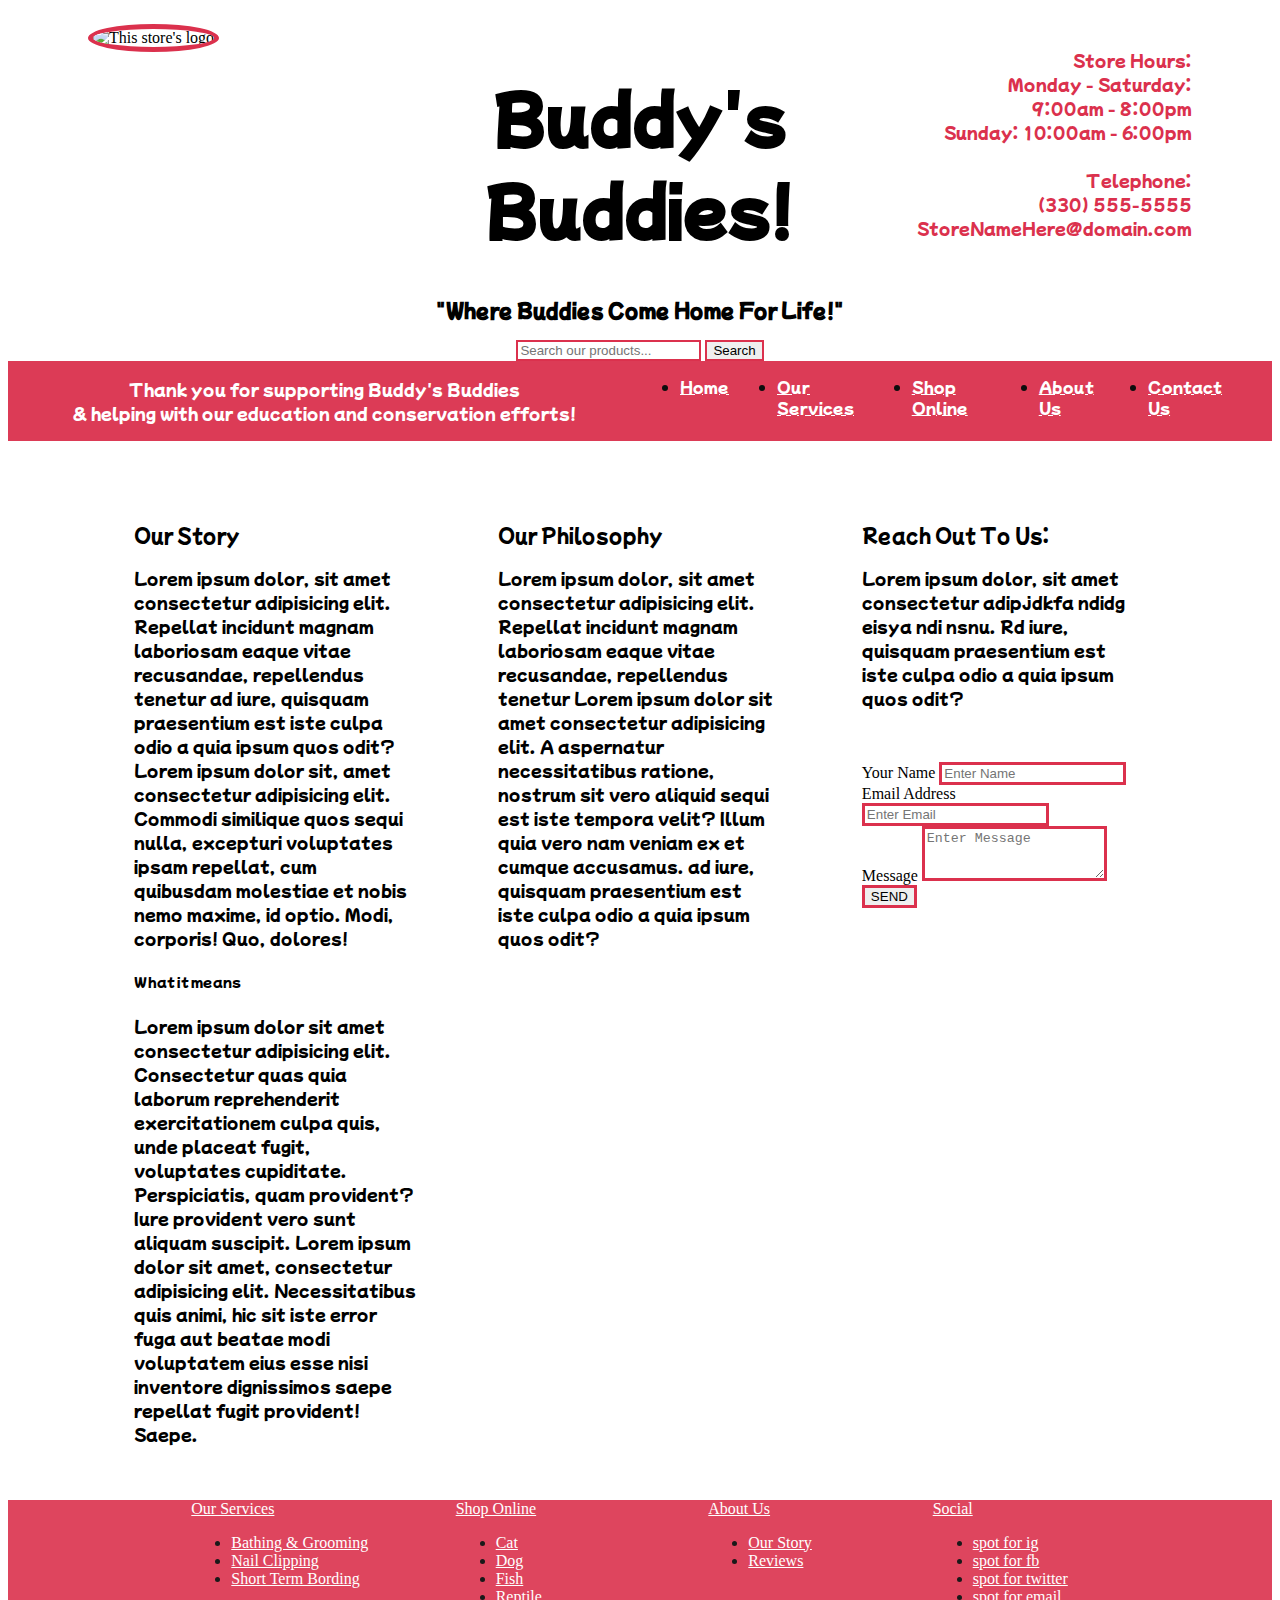
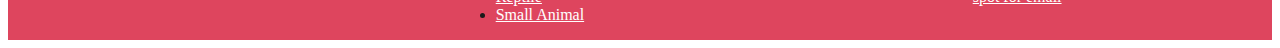
==== aboutAndContact.html @ 1e3fe9d4 "updatedFontAndHeader" ====
<!DOCTYPE html>
<html lang="en">
<head>
    <meta charset="UTF-8">
    <meta http-equiv="X-UA-Compatible" content="IE=edge">
    <meta name="viewport" content="width=device-width, initial-scale=1.0">
    <link href="https://cdn.jsdelivr.net/npm/bootstrap@5.0.2/dist/css/bootstrap.min.css" rel="stylesheet" integrity="sha384-EVSTQN3/azprG1Anm3QDgpJLIm9Nao0Yz1ztcQTwFspd3yD65VohhpuuCOmLASjC" crossorigin="anonymous">

    <link rel="stylesheet" href="./about&ContactPage.css">
    <link rel="preconnect" href="https://fonts.googleapis.com">
<link rel="preconnect" href="https://fonts.gstatic.com" crossorigin>
<link href="https://fonts.googleapis.com/css2?family=Mochiy+Pop+One&display=swap" rel="stylesheet">



    <title>petShopProjectAbout&ContactPage</title>
</head>

<body>
    
      
        <header class="header">
          <!-- DIV BELOW IS TO PUT AN IMAGE INTO FOR THE LOGO IN THE HEADER-->
          <div>
            <img src="https://www.onlinelogomaker.com/blog/wp-content/uploads/2017/06/pet-store-logo.jpg" alt="This store's logo" id="headerImgLogo">
          </div>


          <div>
            <br>
          <h1 class="centerText" id="storeNameAndSearchBar" style="font-family: 'Mochiy Pop One', sans-serif;" >Buddy's Buddies!</h1>
          
          <h3 style="font-family: 'Mochiy Pop One', sans-serif;" id="tagline">"Where Buddies Come Home For Life!"</h3>

          <form id="searchBox" action="/search" method="get">
            <input type="search" placeholder="Search our products..." id="searchInput">
            <button type="submit" id="searchButton">
              Search
            </button>  
          </form>
          
      </div>

        <div id="storeInfo">
          <p><br> Store Hours:
            <br>
            Monday - Saturday: <br>
            9:00am - 8:00pm <br>
            Sunday:
            10:00am - 6:00pm <br><br>
            Telephone: <br>
            (330) 555-5555 <br>
            StoreNameHere@domain.com
          </p>
        </div>
    </header>


        <nav>
          <div id="thanksMessage">
            <p>Thank you for supporting Buddy's Buddies <br>& helping with our education and conservation efforts!</p>
          </div>

          

          <div>
          <ul id="headerLinks">
            <li style="padding-right: 3rem;">
              <a href="./index.html" style="color: white;">Home</a>
            </li>
            <li style="padding-right: 3rem;">
              <a href="#" style="color: white;">Our Services</a>
            </li>
            <li style="padding-right: 3rem;">
              <a href="#" style="color: white;">Shop Online</a>
            </li>
            <li style="padding-right: 3rem;">
              <a href="#" style="color: white;">About Us</a>
            </li>
            <li style="padding-right: 3rem;">
              <a href="#" style="color: white;">Contact Us</a>
            </li>
          </ul>
        </div>
      </nav> 

      <br><br>

      <main>
        
      <div id="ourStory">
        <h3 class="pText">Our Story</h3>
        <p class="pText"  >Lorem ipsum dolor, sit amet consectetur adipisicing elit. Repellat incidunt magnam laboriosam eaque vitae recusandae, repellendus tenetur ad iure, quisquam praesentium est iste culpa odio a quia ipsum quos odit? Lorem ipsum dolor sit, amet consectetur adipisicing elit. Commodi similique quos sequi nulla, excepturi voluptates ipsam repellat, cum quibusdam molestiae et nobis nemo maxime, id optio. Modi, corporis! Quo, dolores!</p>
        <h5 class="pText">What it means</h5>
        <p class="pText">Lorem ipsum dolor sit amet consectetur adipisicing elit. Consectetur quas quia laborum reprehenderit exercitationem culpa quis, unde placeat fugit, voluptates cupiditate. Perspiciatis, quam provident? Iure provident vero sunt aliquam suscipit. Lorem ipsum dolor sit amet, consectetur adipisicing elit. Necessitatibus quis animi, hic sit iste error fuga aut beatae modi voluptatem eius esse nisi inventore dignissimos saepe repellat fugit provident! Saepe.            
        </p>
      </div>


      <div id="ourPhilosophy">
        <h3 class="pText">Our Philosophy</h3>
        <p class="pText">Lorem ipsum dolor, sit amet consectetur adipisicing elit. Repellat incidunt magnam laboriosam eaque vitae recusandae, repellendus tenetur Lorem ipsum dolor sit amet consectetur adipisicing elit. A aspernatur necessitatibus ratione, nostrum sit vero aliquid sequi est iste tempora velit? Illum quia vero nam veniam ex et cumque accusamus. ad iure, quisquam praesentium est iste culpa odio a quia ipsum quos odit?</p>
      </div>


      <div>
        <h3 class="pText">Reach Out To Us:</h3>
        <p class="pText">Lorem ipsum dolor, sit amet consectetur adipjdkfa ndidg eisya ndi nsnu. Rd iure, quisquam praesentium est iste culpa odio a quia ipsum quos odit?</p>
        <br><br>
        
        <form class='contact-form-blogger'>
          <div class='contact-form-wrap row'>
            <div class='col-md-6 mb-3'>
              <label class='form-label fs-7 fw-bold' for='field-name'>Your Name</label>
              <input class='form-control bg-transparent jt-border-light text-reset' id='field-name' name='name' required='' type='text' placeholder='Enter Name' style="border: 3px solid rgb(219, 49, 77);" />
            </div>
            <div class='col-md-6 mb-3'>
              <label class='form-label fs-7 fw-bold' for='field-email'>Email Address</label>
              <input class='form-control bg-transparent jt-border-light text-reset' id='field-email' name='email' required='' type='email' placeholder='Enter Email' style="border: 3px solid rgb(219, 49, 77);"/>
            </div>
            <div class='col-12 mb-3'>
              <label class='form-label fs-7 fw-bold' for='field-message'>Message</label>
              <textarea class='form-control bg-transparent jt-border-light text-reset' id='field-message' name='message' required='' rows='3' placeholder='Enter Message' style="border: 3px solid rgb(219, 49, 77);" ></textarea>
            </div>
            <div class='col-12 mb-3'>
              <button class='btn btn-sm fw-bold py-2 px-5 jt-btn-primary' type='submit' style="border: 3px solid rgb(219, 49, 77);" >SEND</button>
            </div>
          </div>
          <div
               data-success="Thank you message sent successfully."
               data-error="Message failed to send. Please try again later."
               class="contact-form-msg d-none border border-3 rounded text-center p-3 fs-7">
          </div>
        </form>


      </div>

</main>





    <!---- FOOTER  ------>
    <footer class="footer">
    
    
      <div style="display: flex; justify-items: center;">
        <li class="parent-nav-item site-nav--has-dropdown" id="our-services" aria-haspopup="true">
          <a href="/pages/about-us" class="site-nav--link parent-nav-link" data-meganav-type="parent"
            aria-controls="MenuParent-7" aria-expanded="false" tabindex="-1" style="color: white;">
            Our Services
            <span class="icon icon-arrow-down" aria-hidden="true"></span>
          </a>
          <ul id="MenuParent-7" class="site-nav--dropdown" data-meganav-dropdown="">
    
            
            <li>
              <a href="#" tabindex="-1" style="color: white;">
                Bathing & Grooming
              </a>
            </li>
            <li>
              <a href="#" tabindex="-1" style="color: white;">
                Nail Clipping
              </a>
            </li>
            <li>
              <a href="#" tabindex="-1" style="color: white;">
                Short Term Bording
              </a>
            </li>
      </div>
      <li class="parent-nav-item site-nav--has-dropdown" id="shop-online" aria-haspopup="true">
        <a href="/#" class="site-nav--link parent-nav-link" data-meganav-type="parent" aria-controls="MenuParent-1"
          aria-expanded="false" style="color: white;">
          Shop Online
          <span class="icon icon-arrow-down" aria-hidden="true"></span>
        </a>
        <ul id="MenuParent-1" class="site-nav--dropdown" data-meganav-dropdown="">
    
    
          <li>
            <a href="/collections/cat" class="site-nav--link" data-meganav-type="child" tabindex="-1" style="color: white;">
              Cat
            </a>
          </li>
    
          <li>
            <a href="/collections/dog" class="site-nav--link" data-meganav-type="child" tabindex="-1" style="color: white;">
              Dog
            </a>
          </li>
    
          <li>
            <a href="/collections/fish" class="site-nav--link" data-meganav-type="child" tabindex="-1"
              style="color: white;">
              Fish
            </a>
          </li>
    
          <li>
            <a href="/collections/reptile" class="site-nav--link" data-meganav-type="child" tabindex="-1"
              style="color: white;">
              Reptile
            </a>
          </li>
    
          <li>
            <a href="/collections/small-animal" class="site-nav--link" data-meganav-type="child" tabindex="-1"
              style="color: white;">
              Small Animal
            </a>
          </li>
    
        </ul>
      </li>
    
      <li class="parent-nav-item site-nav--has-dropdown" id="shop-online" aria-haspopup="true">
        <a href="/#" class="site-nav--link parent-nav-link" data-meganav-type="parent" aria-controls="MenuParent-1"
          aria-expanded="false" style="color: white;">
          About Us
          <span class="icon icon-arrow-down" aria-hidden="true"></span>
        </a>
        <ul id="MenuParent-1" class="site-nav--dropdown" data-meganav-dropdown="">
    
    
          <li>
            <a href="/collections/cat" class="site-nav--link" data-meganav-type="child" tabindex="-1" style="color: white;">
              Our Story
            </a>
          </li>
    
          <li>
            <a href="/collections/dog" class="site-nav--link" data-meganav-type="child" tabindex="-1" style="color: white;">
              Reviews
            </a>
          </li>
    
          
    
          
    
          
    
        </ul>
      </li>
    
    <!---->
      <li class="parent-nav-item site-nav--has-dropdown" id="social-links" aria-haspopup="true">
        <a href="/pages/about-us" class="site-nav--link parent-nav-link" data-meganav-type="parent"
          aria-controls="MenuParent-7" aria-expanded="false" tabindex="-1" style="color: white;">
          Social
          <span class="icon icon-arrow-down" aria-hidden="true"></span>
        </a>
        <ul id="MenuParent-7" class="site-nav--dropdown" data-meganav-dropdown="">
    
          <li>
            <a href="#" tabindex="-1" style="color: white;">
              spot for ig
            </a>
          </li>
    
          <li>
            <a href="#" tabindex="-1" style="color: white;">
              spot for fb
            </a>
          </li>
          <li>
            <a href="#" tabindex="-1" style="color: white;">
              spot for twitter
            </a>
          </li>
          <li>
            <a href="#" tabindex="-1" style="color: white;">
              spot for email
            </a>
          </li>
          </div>
          </nav>
    
    </footer>

    <!-- JavaScript Script Needed for Functionality-->
    <!-- <link rel="stylesheet" href="https://maxcdn.bootstrapcdn.com/bootstrap/3.3.7/css/bootstrap.min.css">
    <script src="https://cdn.jsdelivr.net/npm/bootstrap@5.0.2/dist/js/bootstrap.bundle.min.js" integrity="sha384-MrcW6ZMFYlzcLA8Nl+NtUVF0sA7MsXsP1UyJoMp4YLEuNSfAP+JcXn/tWtIaxVXM" crossorigin="anonymous"></script> -->

    <script src="https://cdn.jsdelivr.net/npm/@popperjs/core@2.9.2/dist/umd/popper.min.js" integrity="sha384-IQsoLXl5PILFhosVNubq5LC7Qb9DXgDA9i+tQ8Zj3iwWAwPtgFTxbJ8NT4GN1R8p" crossorigin="anonymous"></script>
<script src="https://cdn.jsdelivr.net/npm/bootstrap@5.0.2/dist/js/bootstrap.min.js" integrity="sha384-cVKIPhGWiC2Al4u+LWgxfKTRIcfu0JTxR+EQDz/bgldoEyl4H0zUF0QKbrJ0EcQF" crossorigin="anonymous"></script>


</body>
</html>
---- about&ContactPage.css ----
header{
    display: grid;
    grid-template-columns: 1fr 1fr 1fr;
    width: 100%;
    z-index: 99;
    /* background-color: rgb(233, 236, 223); */
    background-image: linear-gradient(rgba(255, 255, 255, 0.848),rgba(255, 255, 255, 0.75)), url(https://images.photowall.com/products/49641/fresh-green-grass.jpg?h=699&q=85);
    background-size: stretch;
    ;
    
}

#headerImgLogo{
    max-height: 12rem;
    border-radius: 50%;
    border: 5px solid rgb(219, 49, 77);
    margin-top: 1rem;
    margin-left: 5rem;
   
}

#storeNameAndSearchBar{
    
    font-weight: 700;
    font-size: 4rem;
    text-align: center;
}

#tagline{
    text-align: center;
    margin-top: 3%;
    margin-bottom: 4%;
}

#thanksMessage{
    color: white;
    text-align: center;
    font-family: 'Mochiy Pop One', sans-serif;
}

#searchBox{
    text-align: center;
   
}

#searchButton{
    border: 2px solid rgb(219, 49, 77);
}

#searchInput{
    border: 2px solid rgb(219, 49, 77);
}

#storeInfo{
    text-align: right;
    color: rgb(219, 49, 77);
    font-weight: 400;
    margin-right: 5rem;
    font-family: 'Mochiy Pop One', sans-serif;
}

#headerLinks{
    display: inline-flex;
    float: right;
    font-family: 'Mochiy Pop One', sans-serif;
    font-size: 15px;
}


nav{
    position: sticky; top: 0;
    background-color: rgb(219, 49, 77);
    opacity: 95%;
    display: grid;
    grid-template-columns: 1fr 1fr;
    
}

/* --------- ADDING CARDS TO THE P TAGS TO ADD BACKGROUND  ------*/


body{
    background-image: linear-gradient(rgba(255, 255, 255, 0.847),rgba(255, 255, 255, 0.6)) , url(https://cdn.pixabay.com/photo/2017/10/01/17/28/cats-2806308_960_720.jpg); background-size: cover; background-attachment: fixed;

}

main{
    display: grid;
    gap: 5rem;
    grid-template-columns: 1fr 1fr 1fr;
    padding-left: 10%;
    padding-right: 10%;
    margin-top: 2%;
    margin-bottom: 3%;
    
}

.pText{
    font-weight: 500;
    font-family: 'Mochiy Pop One', sans-serif;
}







/* ---------- FOOTER ------------ */

.footer{
    background-color: rgb(219, 49, 77);
    opacity: 90%;
    display: grid;
    grid-template-columns: 1fr 1fr 1fr 1fr;
    padding-left: 12%;
    padding-right: 12%;
   
}


.footerLinks{
    color: white;
    font-size: 16px;
}


#about-us{
    display: block;
    margin-left: auto;
    margin-right: auto;
}

#shop-online{
    display: block;
    margin-left: auto;
    margin-right: auto;
}

#our-services{
    display: block;
    margin-left: auto;
    margin-right: auto;
}

#social-links{
    display: block;
    margin-left: auto;
    margin-right: auto;
}
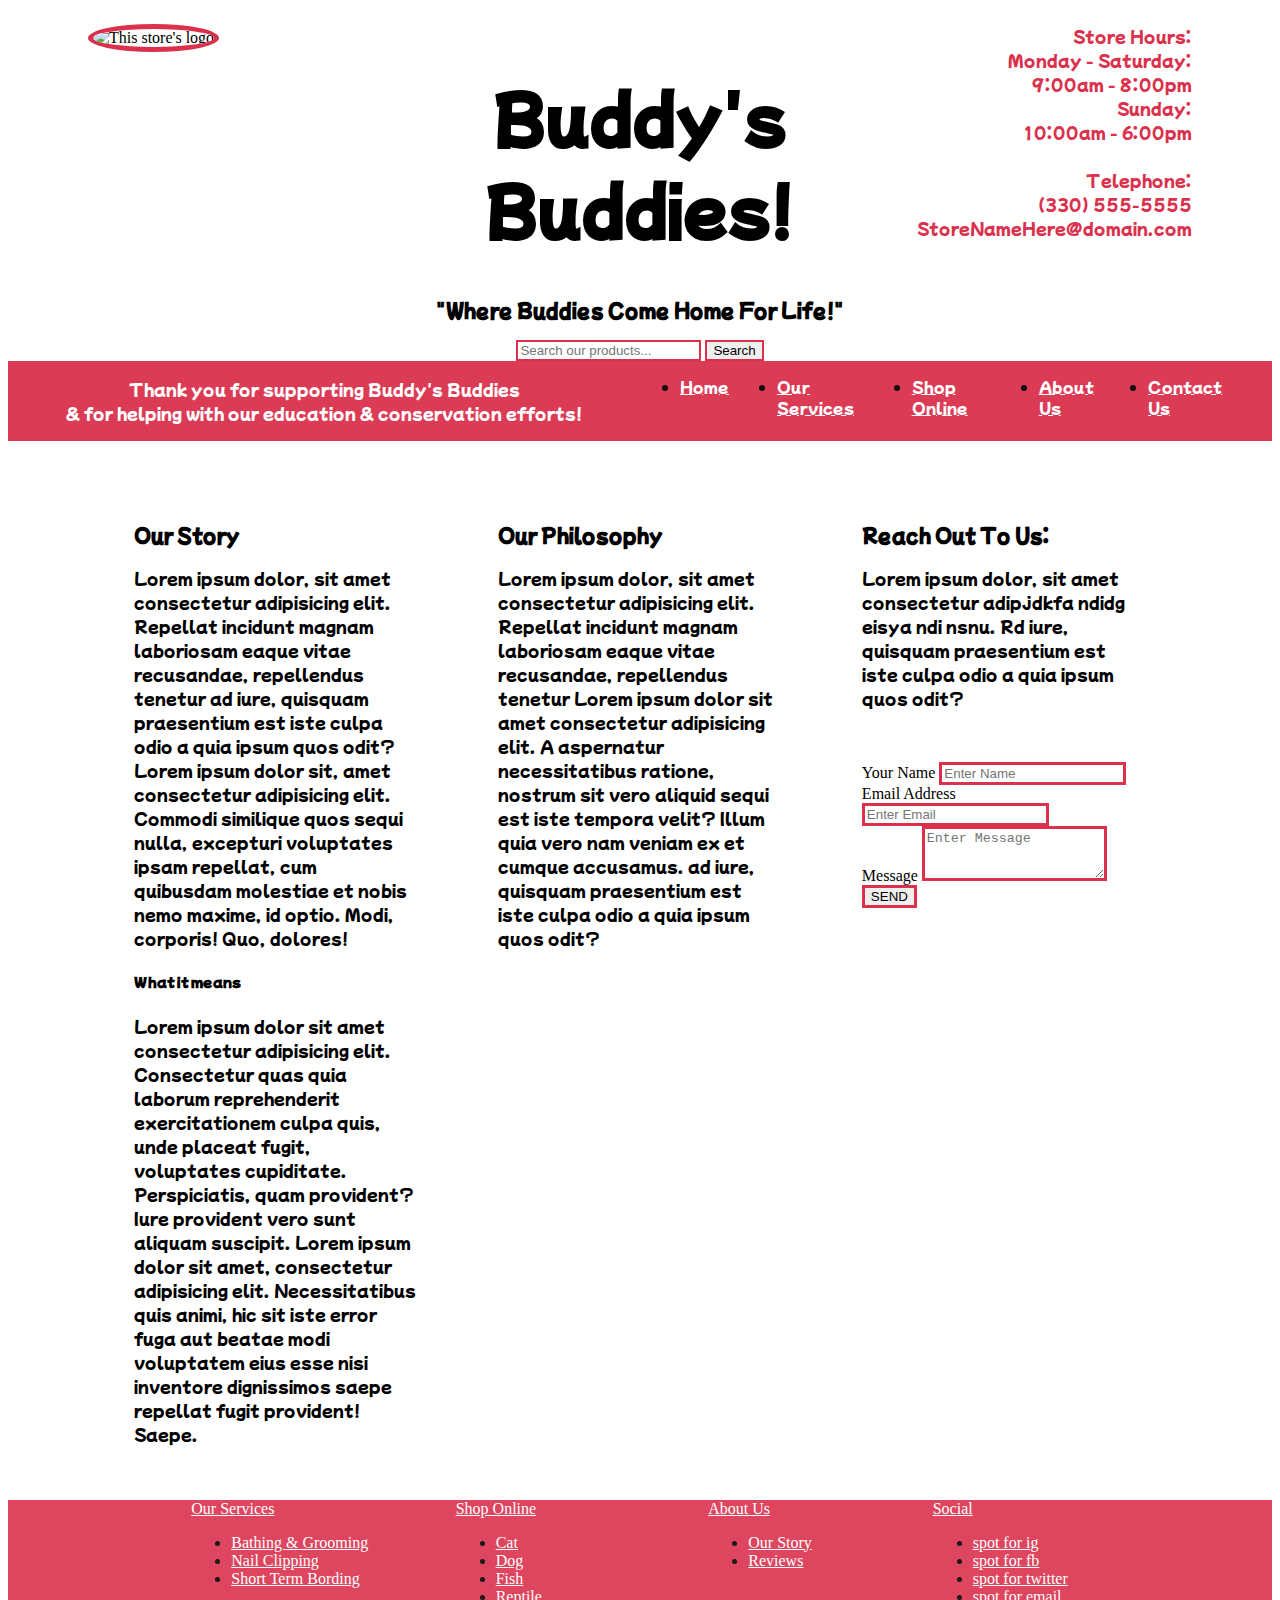
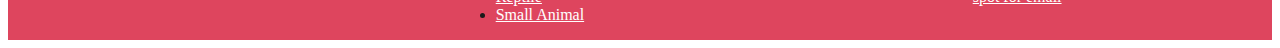
==== commit af447572: "11/03/22Push" ====
--- a/aboutAndContact.html
+++ b/aboutAndContact.html
@@ -42,11 +42,11 @@
       </div>
 
         <div id="storeInfo">
-          <p><br> Store Hours:
+          <p> Store Hours:
             <br>
             Monday - Saturday: <br>
             9:00am - 8:00pm <br>
-            Sunday:
+            Sunday: <br>
             10:00am - 6:00pm <br><br>
             Telephone: <br>
             (330) 555-5555 <br>
@@ -58,7 +58,7 @@
 
         <nav>
           <div id="thanksMessage">
-            <p>Thank you for supporting Buddy's Buddies <br>& helping with our education and conservation efforts!</p>
+            <p>Thank you for supporting Buddy's Buddies <br>& for helping with our education & conservation efforts!</p>
           </div>
 
           
@@ -72,13 +72,13 @@
               <a href="#" style="color: white;">Our Services</a>
             </li>
             <li style="padding-right: 3rem;">
-              <a href="#" style="color: white;">Shop Online</a>
-            </li>
-            <li style="padding-right: 3rem;">
-              <a href="#" style="color: white;">About Us</a>
-            </li>
-            <li style="padding-right: 3rem;">
-              <a href="#" style="color: white;">Contact Us</a>
+              <a href="./shop.html" style="color: white;">Shop Online</a>
+            </li>
+            <li style="padding-right: 3rem;">
+              <a href="./aboutAndContact.html" style="color: white;">About Us</a>
+            </li>
+            <li style="padding-right: 3rem;">
+              <a href="./aboutAndContact.html" style="color: white;">Contact Us</a>
             </li>
           </ul>
         </div>
--- a/about&ContactPage.css
+++ b/about&ContactPage.css
@@ -81,7 +81,7 @@
 
 
 body{
-    background-image: linear-gradient(rgba(255, 255, 255, 0.847),rgba(255, 255, 255, 0.6)) , url(https://cdn.pixabay.com/photo/2017/10/01/17/28/cats-2806308_960_720.jpg); background-size: cover; background-attachment: fixed;
+    background-image: linear-gradient(rgba(255, 255, 255, 0.847),rgba(255, 255, 255, 0.5)) , url(https://cdn.pixabay.com/photo/2017/10/01/17/28/cats-2806308_960_720.jpg); background-size: cover; background-attachment: fixed;
 
 }
 
@@ -97,7 +97,7 @@
 }
 
 .pText{
-    font-weight: 500;
+    font-weight: 00;
     font-family: 'Mochiy Pop One', sans-serif;
 }
 
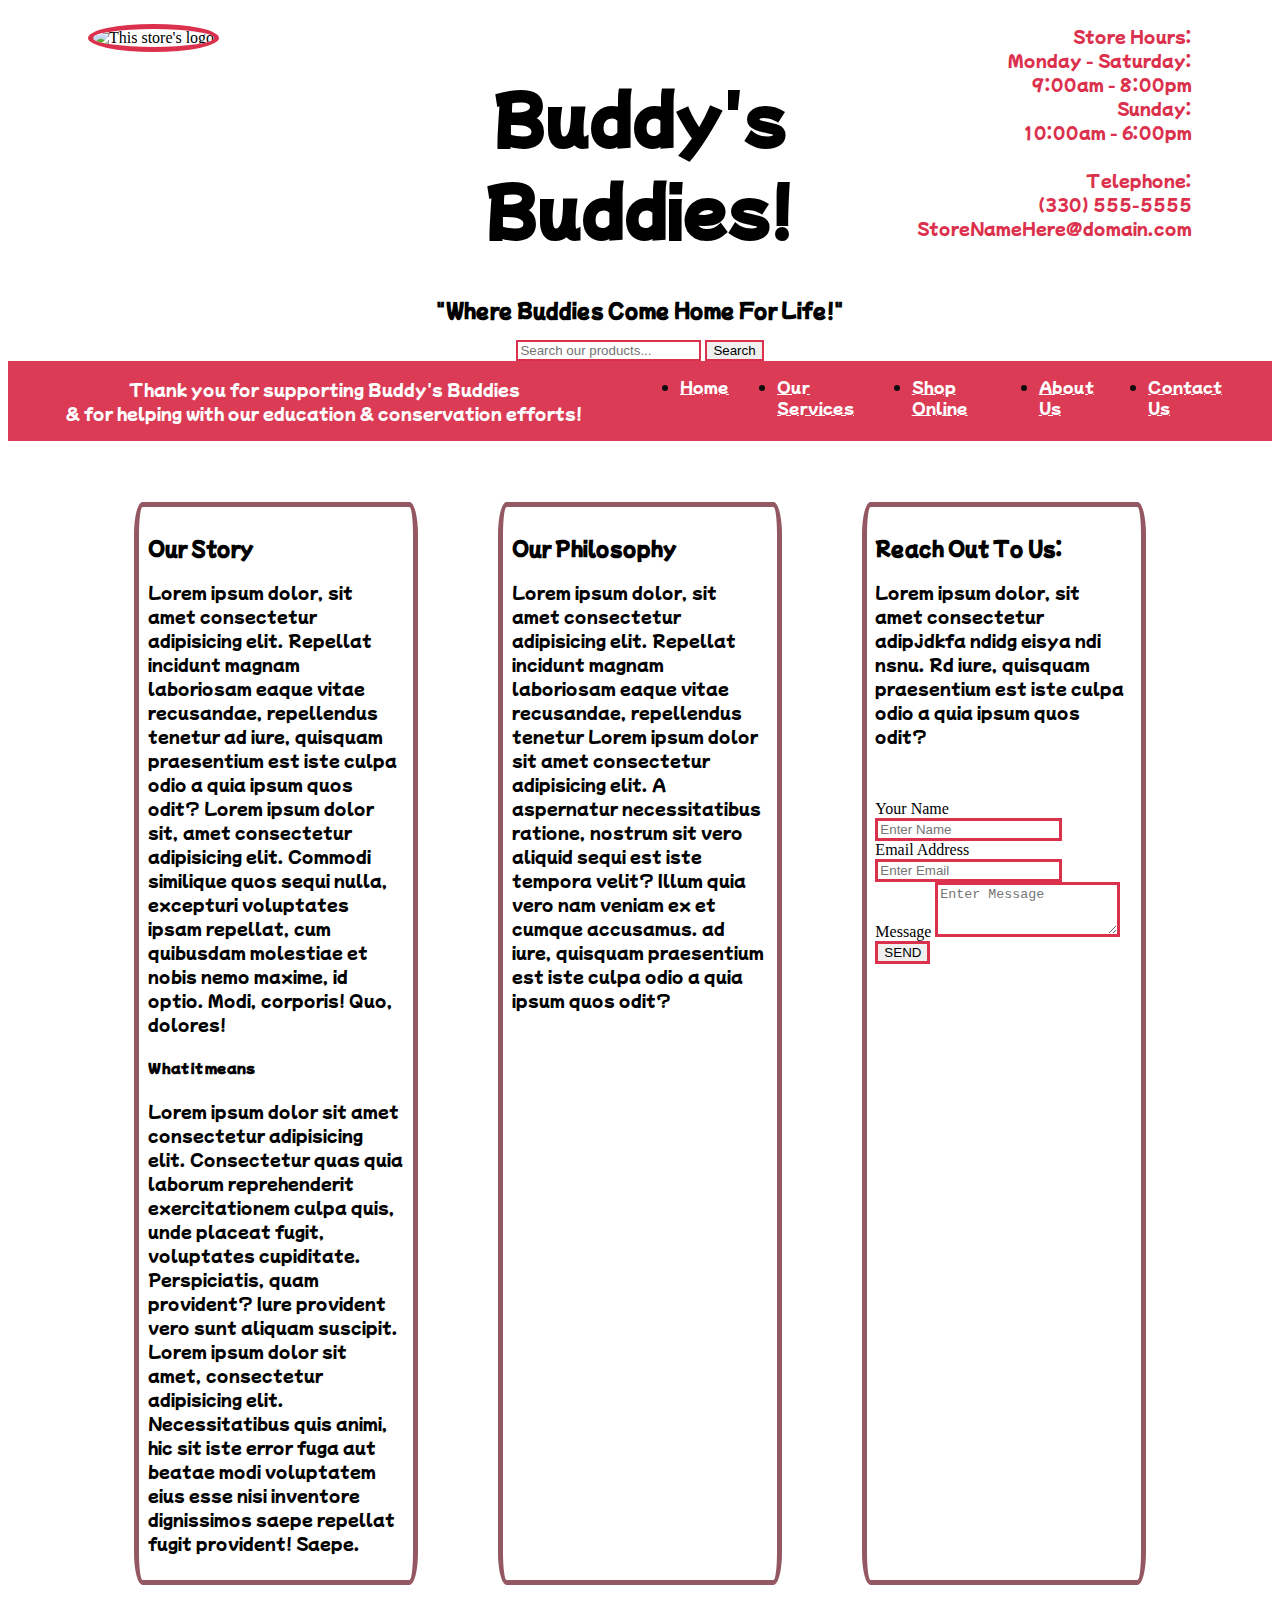
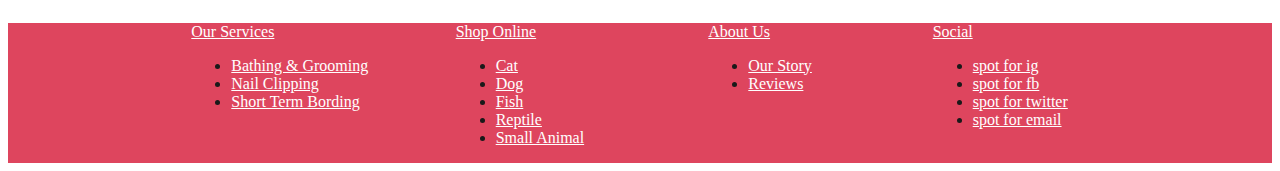
==== commit c9593146: "additionOfBootstrapForShopPage" ====
--- a/aboutAndContact.html
+++ b/aboutAndContact.html
@@ -88,7 +88,7 @@
 
       <main>
         
-      <div id="ourStory">
+      <div class="ourStory">
         <h3 class="pText">Our Story</h3>
         <p class="pText"  >Lorem ipsum dolor, sit amet consectetur adipisicing elit. Repellat incidunt magnam laboriosam eaque vitae recusandae, repellendus tenetur ad iure, quisquam praesentium est iste culpa odio a quia ipsum quos odit? Lorem ipsum dolor sit, amet consectetur adipisicing elit. Commodi similique quos sequi nulla, excepturi voluptates ipsam repellat, cum quibusdam molestiae et nobis nemo maxime, id optio. Modi, corporis! Quo, dolores!</p>
         <h5 class="pText">What it means</h5>
@@ -97,13 +97,13 @@
       </div>
 
 
-      <div id="ourPhilosophy">
+      <div class="ourPhilosophy">
         <h3 class="pText">Our Philosophy</h3>
         <p class="pText">Lorem ipsum dolor, sit amet consectetur adipisicing elit. Repellat incidunt magnam laboriosam eaque vitae recusandae, repellendus tenetur Lorem ipsum dolor sit amet consectetur adipisicing elit. A aspernatur necessitatibus ratione, nostrum sit vero aliquid sequi est iste tempora velit? Illum quia vero nam veniam ex et cumque accusamus. ad iure, quisquam praesentium est iste culpa odio a quia ipsum quos odit?</p>
       </div>
 
 
-      <div>
+      <div class="reachOutToUs">
         <h3 class="pText">Reach Out To Us:</h3>
         <p class="pText">Lorem ipsum dolor, sit amet consectetur adipjdkfa ndidg eisya ndi nsnu. Rd iure, quisquam praesentium est iste culpa odio a quia ipsum quos odit?</p>
         <br><br>
--- a/about&ContactPage.css
+++ b/about&ContactPage.css
@@ -81,7 +81,7 @@
 
 
 body{
-    background-image: linear-gradient(rgba(255, 255, 255, 0.847),rgba(255, 255, 255, 0.5)) , url(https://cdn.pixabay.com/photo/2017/10/01/17/28/cats-2806308_960_720.jpg); background-size: cover; background-attachment: fixed;
+    background-image: linear-gradient(rgba(255, 255, 255, 0.248),rgba(255, 255, 255, 0.548)) , url(https://cdn.pixabay.com/photo/2017/10/01/17/28/cats-2806308_960_720.jpg); background-size: cover; background-attachment: fixed;
 
 }
 
@@ -100,6 +100,28 @@
     font-weight: 00;
     font-family: 'Mochiy Pop One', sans-serif;
 }
+
+.ourStory{
+    border: 5px solid rgb(147, 88, 97);
+    border-radius: 3%;
+    background-image: linear-gradient(rgba(255, 255, 255, 0.548),rgba(255, 255, 255, 0.55));
+    padding: 3%;
+}
+
+.ourPhilosophy{
+    border: 5px solid rgb(147, 88, 97);
+    border-radius: 3%;
+    background-image: linear-gradient(rgba(255, 255, 255, 0.548),rgba(255, 255, 255, 0.55));
+    padding: 3%;
+}
+
+.reachOutToUs{
+    border: 5px solid rgb(147, 88, 97);
+    border-radius: 3%;
+    background-image: linear-gradient(rgba(255, 255, 255, 0.548),rgba(255, 255, 255, 0.55));
+    padding: 3%;
+}
+
 
 
 
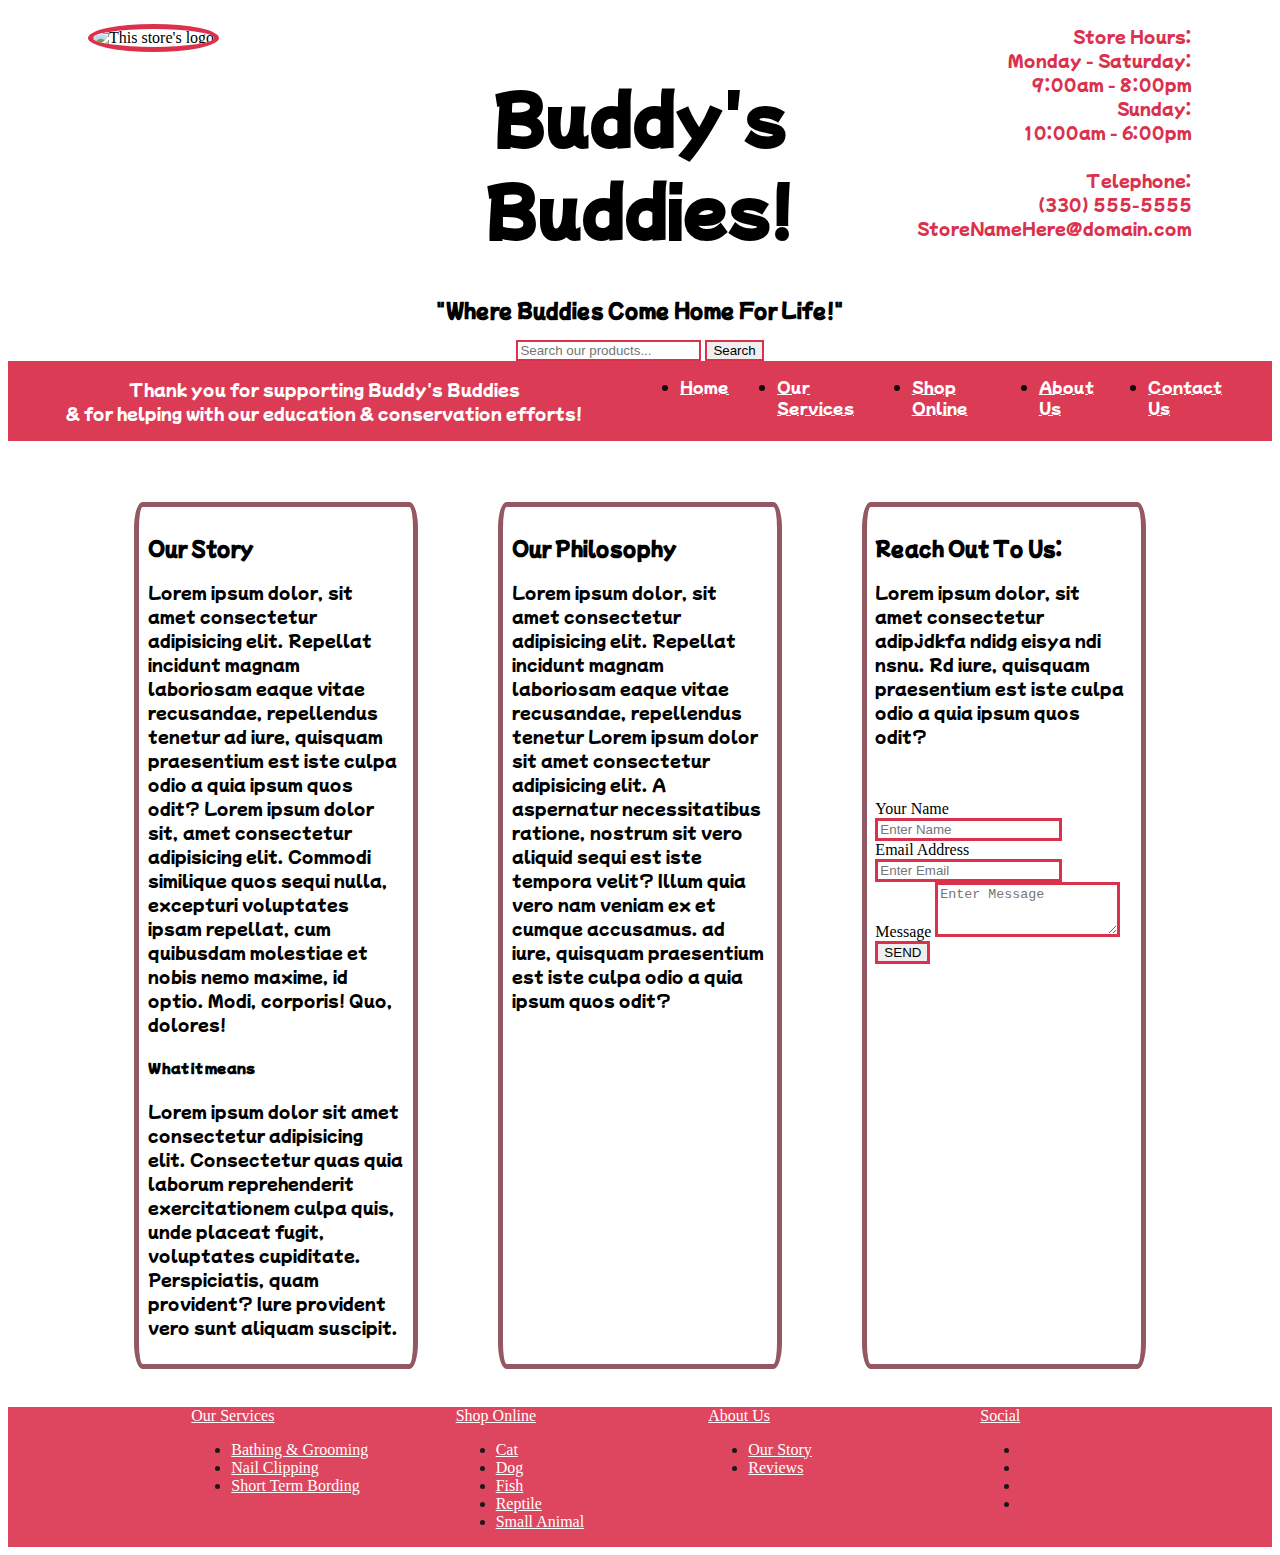
==== commit 0f3e4d02: "110822Push" ====
--- a/aboutAndContact.html
+++ b/aboutAndContact.html
@@ -10,7 +10,7 @@
     <link rel="preconnect" href="https://fonts.googleapis.com">
 <link rel="preconnect" href="https://fonts.gstatic.com" crossorigin>
 <link href="https://fonts.googleapis.com/css2?family=Mochiy+Pop+One&display=swap" rel="stylesheet">
-
+<script src="https://kit.fontawesome.com/a652dec21f.js" crossorigin="anonymous"></script>
 
 
     <title>petShopProjectAbout&ContactPage</title>
@@ -22,7 +22,7 @@
         <header class="header">
           <!-- DIV BELOW IS TO PUT AN IMAGE INTO FOR THE LOGO IN THE HEADER-->
           <div>
-            <img src="https://www.onlinelogomaker.com/blog/wp-content/uploads/2017/06/pet-store-logo.jpg" alt="This store's logo" id="headerImgLogo">
+            <img src="https://dynamic.brandcrowd.com/asset/logo/4586fa58-e063-40c6-9b88-b3d0d3f9c6fa/logo-search-grid-1x?v=637666380336770000" alt="This store's logo" id="headerImgLogo">
           </div>
 
 
@@ -92,7 +92,7 @@
         <h3 class="pText">Our Story</h3>
         <p class="pText"  >Lorem ipsum dolor, sit amet consectetur adipisicing elit. Repellat incidunt magnam laboriosam eaque vitae recusandae, repellendus tenetur ad iure, quisquam praesentium est iste culpa odio a quia ipsum quos odit? Lorem ipsum dolor sit, amet consectetur adipisicing elit. Commodi similique quos sequi nulla, excepturi voluptates ipsam repellat, cum quibusdam molestiae et nobis nemo maxime, id optio. Modi, corporis! Quo, dolores!</p>
         <h5 class="pText">What it means</h5>
-        <p class="pText">Lorem ipsum dolor sit amet consectetur adipisicing elit. Consectetur quas quia laborum reprehenderit exercitationem culpa quis, unde placeat fugit, voluptates cupiditate. Perspiciatis, quam provident? Iure provident vero sunt aliquam suscipit. Lorem ipsum dolor sit amet, consectetur adipisicing elit. Necessitatibus quis animi, hic sit iste error fuga aut beatae modi voluptatem eius esse nisi inventore dignissimos saepe repellat fugit provident! Saepe.            
+        <p class="pText">Lorem ipsum dolor sit amet consectetur adipisicing elit. Consectetur quas quia laborum reprehenderit exercitationem culpa quis, unde placeat fugit, voluptates cupiditate. Perspiciatis, quam provident? Iure provident vero sunt aliquam suscipit.          
         </p>
       </div>
 
@@ -258,23 +258,23 @@
     
           <li>
             <a href="#" tabindex="-1" style="color: white;">
-              spot for ig
-            </a>
-          </li>
-    
-          <li>
-            <a href="#" tabindex="-1" style="color: white;">
-              spot for fb
-            </a>
-          </li>
-          <li>
-            <a href="#" tabindex="-1" style="color: white;">
-              spot for twitter
-            </a>
-          </li>
-          <li>
-            <a href="#" tabindex="-1" style="color: white;">
-              spot for email
+              <i class="fa-brands fa-instagram" alt="instagram icon"></i>
+            </a>
+          </li> 
+    
+          <li>
+            <a href="#" tabindex="-1" style="color: white;">
+              <i class="fa-brands fa-facebook" alt="facebook icon" ></i>
+            </a>
+          </li>
+          <li>
+            <a href="#" tabindex="-1" style="color: white;">
+              <i class="fa-brands fa-twitter" alt="twitter icon"></i>
+            </a>
+          </li>
+          <li>
+            <a href="#" tabindex="-1" style="color: white;">
+              <i class="fa-regular fa-envelope" alt="email icon"></i>
             </a>
           </li>
           </div>
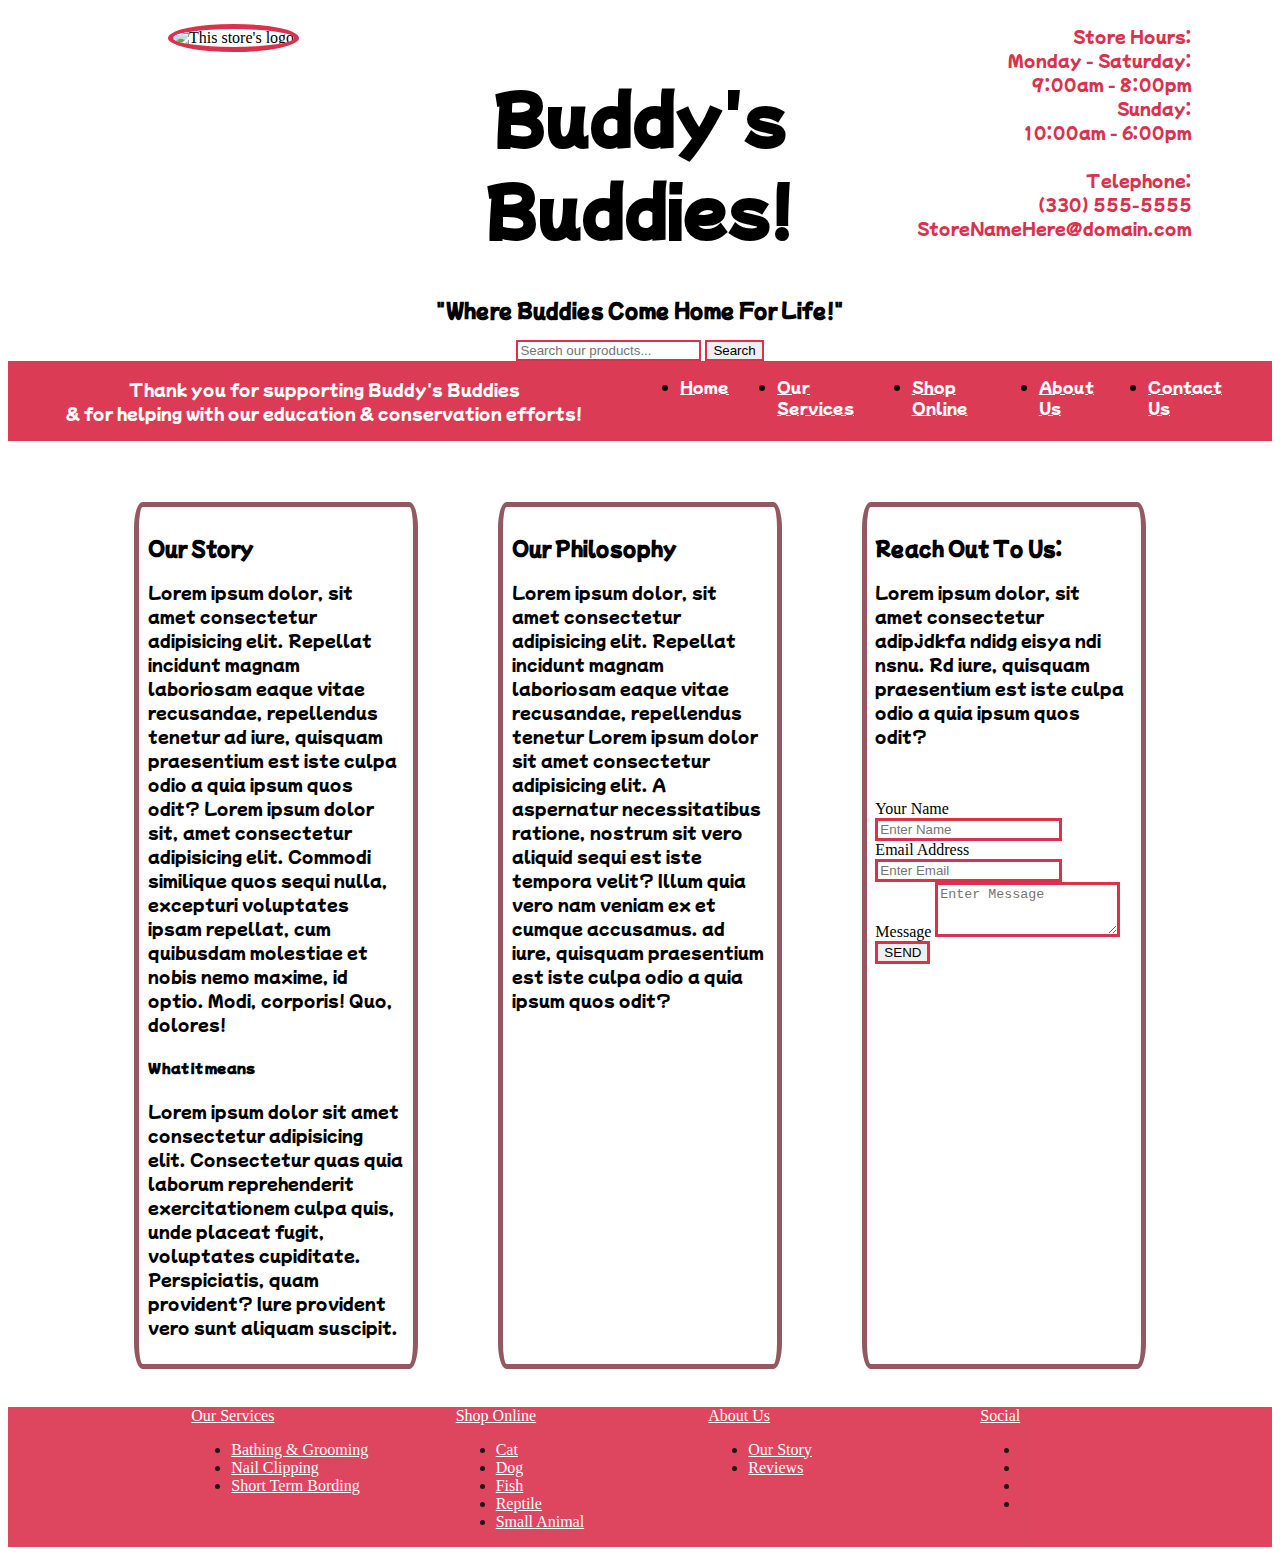
==== commit 429d37fc: "110922Push" ====
--- a/aboutAndContact.html
+++ b/aboutAndContact.html
@@ -22,7 +22,7 @@
         <header class="header">
           <!-- DIV BELOW IS TO PUT AN IMAGE INTO FOR THE LOGO IN THE HEADER-->
           <div>
-            <img src="https://dynamic.brandcrowd.com/asset/logo/4586fa58-e063-40c6-9b88-b3d0d3f9c6fa/logo-search-grid-1x?v=637666380336770000" alt="This store's logo" id="headerImgLogo">
+            <img src="https://www.biz-logo.com/pre-designed-19/fox-logo.gif" alt="This store's logo" id="headerImgLogo">
           </div>
 
 
--- a/about&ContactPage.css
+++ b/about&ContactPage.css
@@ -12,11 +12,11 @@
 }
 
 #headerImgLogo{
-    max-height: 12rem;
+    max-height: 13rem;
     border-radius: 50%;
     border: 5px solid rgb(219, 49, 77);
     margin-top: 1rem;
-    margin-left: 5rem;
+    margin-left: 10rem;
    
 }
 
